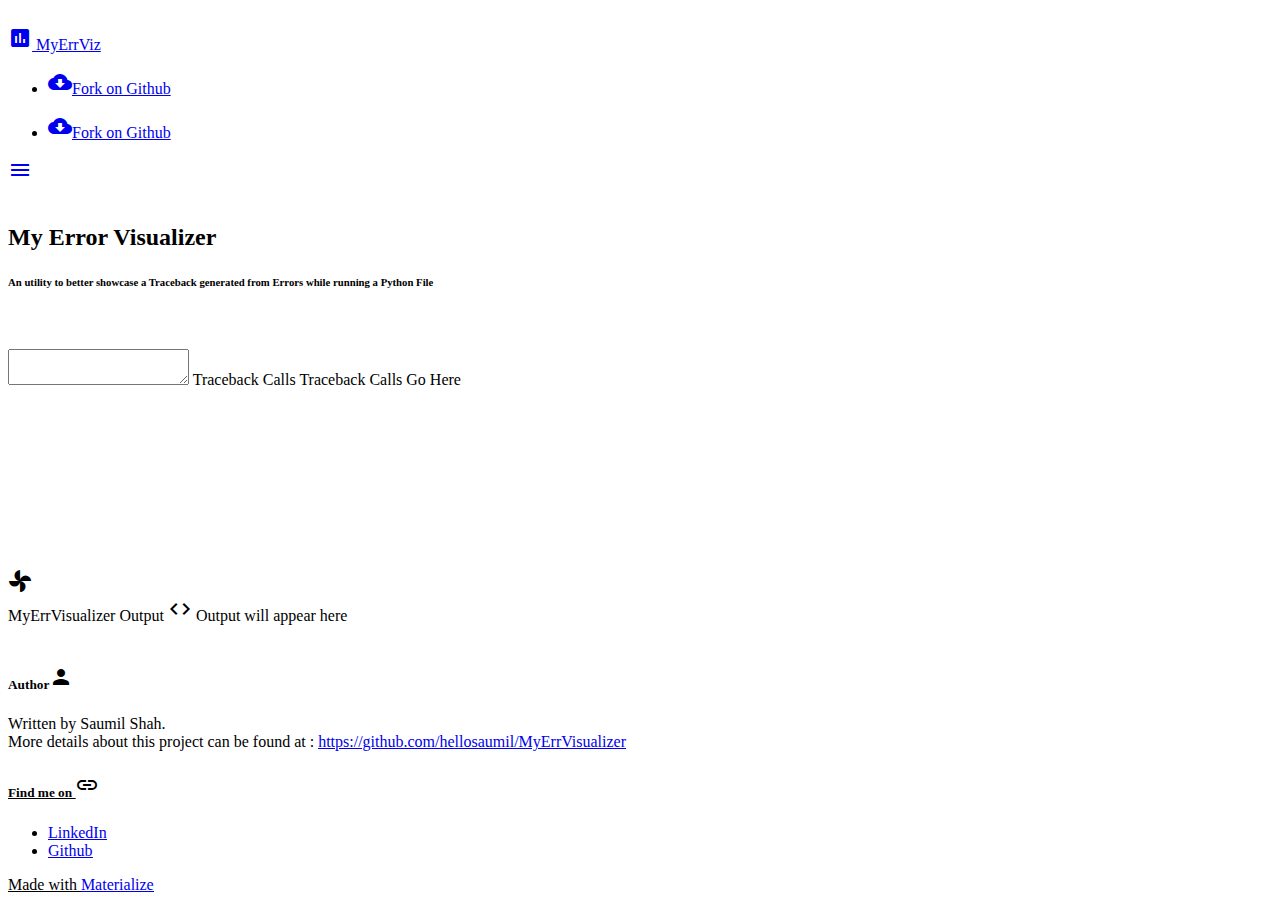
==== templates/index.html @ 18989773 "Add Cloud Server Capability" ====
<!DOCTYPE html>
<html lang="en">
<head>
    <meta http-equiv="Content-Type" content="text/html; charset=UTF-8"/>
    <meta name="viewport" content="width=device-width, initial-scale=1, maximum-scale=1.0"/>
    <title>My Error Visuliazer</title>

    <!-- CSS  -->
    <link href="https://fonts.googleapis.com/icon?family=Material+Icons" rel="stylesheet">
    <link href="static/css/materialize.min.css" type="text/css" rel="stylesheet"/>
    <link href="static/css/mystyle.css" rel="stylesheet" type="text/css">

</head>

<body>
    <div id="topBar" class="grey darken-3">
        <br>
    </div>

    <nav class="grey darken-4 z-depth-2" role="navigation">

        <div class="nav-wrapper container"><a id="logo-container" href="#" class="brand-logo"> <i class="large material-icons left">insert_chart</i> MyErrViz</a>
            <ul class="right hide-on-med-and-down">
                <li><a href="https://hellosaumil.github.io/MyErrVisualizer/"><i class="large material-icons right">cloud_download</i>Fork on Github</a></li>
            </ul>

            <ul id="nav-mobile" class="sidenav">
                <li><a href="https://hellosaumil.github.io/MyErrVisualizer/"><i class="large material-icons left">cloud_download</i>Fork on Github</a></li>
            </ul>
            <a href="#" data-target="nav-mobile" class="sidenav-trigger"><i class="material-icons">menu</i></a>
        </div>

    </nav>


    <br>

    <div class="section" id="index-banner">
        <div class="container blue-grey-text text-lighten-4">
            <h2 class="header center blue-grey-text text-lighten-5">My Error Visualizer</h2>
            <div class="row center">
                <h6 class="header col s12 light">An utility to better showcase a Traceback generated from Errors while running a Python File</h6>
            </div>

            <br><br>

            <div class="row">
                <form class="col s12 m4">
                    <div class="row">
                        <div class="input-field col s12">
                            <textarea id="traceback" class="grey-text text-lighten-2 materialize-textarea customTX" type="text"></textarea>
                            <label for="traceback " class="green-text text-accent-2">Traceback Calls </label>
                            <span class="helper-text blue-grey-text text-lighten-3" data-error="wrong" data-success="right">Traceback Calls Go Here</span>
                        </div>
                    </div>
                </form>

                <div class="col s12 m1">
                    <div class="extraBreaks">
                        <br><br><br><br><br><br><br><br><br><br>
                    </div>
                    <a id="ErrViz" class="ErrViz green accent-4 waves-effect waves-light btn-floating btn-large z-depth-3"><i class="material-icons right tiny">toys</i></a>
                </div>


                <div id="ShowViz" class="col s12 m7">
                    <!-- <h5>MyErrVisualizer Output <i class="material-icons left small">code</i> </h5> -->
                    <!-- <i class="material-icons large">texture</i> -->

                    <div class="row">
                        <div class="card blue-grey darken-3 z-depth-4" id="cardData">
                            <div class="card-content white-text">
                                <span class="card-title"> MyErrVisualizer Output <i class="material-icons left small">code</i>  </span>
                                Output will appear here
                                <br><br>

                                <div class="blue-grey darken-4" id="VizCard">
                                    <span id="ShowVizOutput" >
                                    </span>
                                </div>

                            </div>
                        </div>
                    </div>

                </div>

            </div>


        </div>
    </div>

    <footer class="page-footer grey darken-3">
        <div class="container">
            <div class="row">
                <div class="col l6 s12">
                    <h5 class="white-text">Author<i class="material-icons small left">person</i></h5>
                    <p class="grey-text text-lighten-4">
                        Written by Saumil Shah.
                        <br>
                        More details about this project can be found at : <a class="white-text hlink" href="https://github.com/hellosaumil/MyErrVisualizer"><u>https://github.com/hellosaumil/MyErrVisualizer<u></a>
                        </p>
                    </div>
                    <div class="col l3 s12">
                        <h5 class="white-text">Find me on <i class="material-icons small left">link</i></h5>
                        <ul>
                            <li><a class="white-text hlink" href="https://www.linkedin.com/in/hellosaumil"><u>LinkedIn</u></a></li>
                            <li><a class="white-text" href="https://github.com/hellosaumil/"><u>Github</u></a></li>
                        </ul>
                    </div>
                </div>
            </div>
            <div class="footer-copyright grey darken-4">
                <div class="container">
                    Made with <a class="orange-text text-lighten-3" href="http://materializecss.com">Materialize</a>
                </div>
            </div>
        </footer>



        <!--  Scripts-->
        <script src="static/js/jquery-2.1.1.min.js"></script>
        <script src="static/js/materialize.min.js"></script>
        <script src="static/js/init.js"></script>


        <script type="text/javascript">
        jQuery(document).ready(function() {
            M.AutoInit();
            M.updateTextFields();
            jQuery('#VizCard').hide();
        });
        </script>


        <!-- Web Service Calls -->
        <script type="text/javascript">

        jQuery(".ErrViz").click(function()
        {
            var Traceback_TextArea = $('textarea#traceback').val();
            // var file_name = $('select#xtables option:selected').text();
            // var query = $('textarea#qfield').val();

            console.log('Form Saved!');
            console.log('Traceback_TextArea')
            console.log(Traceback_TextArea)

            jQuery.ajax(
                {
                    // type: "POST",
                    // data: {data_tx : '0'+'^'+username+'|'+file_name+'~'+query},

                    // type: "GET",
                    // url: "/life",


                    type: "POST",
                    url: "/MyErrVisualizer",

                    // data: {data_tx : '0'+'^'+username+'|'+file_name+'~'+query},
                    data: JSON.stringify({ 'Traces': Traceback_TextArea }),
                    contentType: "application/json; charset=utf-8",
                    dataType: "json",

                    success: function(datax)
                    {
                        console.log('datax')
                        console.log(datax)

                        // var countx = JSON.parse(datax);
                        // console.log(countx);
                        // jQuery('#com').html(countx[0][0]).hide().fadeIn(10);
                        jQuery('#VizCard').hide().fadeIn(500);
                        jQuery('#VizCard').html(datax);
                    },

                    error: function(errMsg) {

                        jQuery('#VizCard').fadeOut(500);

                        console.log('\nError From Server: Something Went Wrong. :');
                        console.log(errMsg['responseText']);
                        M.toast({html: 'Error From Server: Something Went Wrong.'});
                        // M.toast({html: errMsg['responseText']});

                    },
                });
            });

            </script>

        </script>

    </body>
    </html>
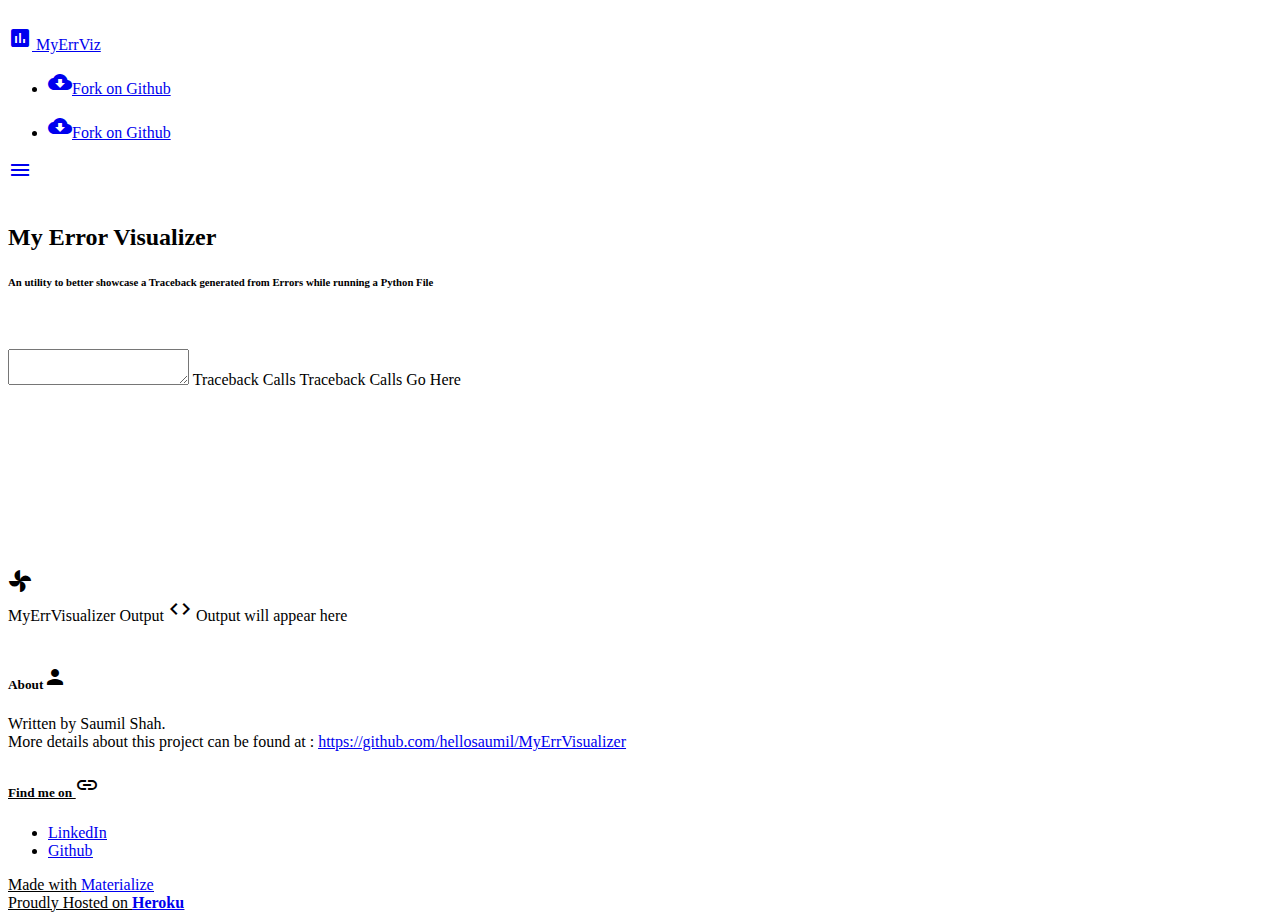
==== commit 46aa05bf: "Heroku in Footer Acknowledgement" ====
--- a/templates/index.html
+++ b/templates/index.html
@@ -95,7 +95,7 @@
         <div class="container">
             <div class="row">
                 <div class="col l6 s12">
-                    <h5 class="white-text">Author<i class="material-icons small left">person</i></h5>
+                    <h5 class="white-text">About<i class="material-icons small left">person</i></h5>
                     <p class="grey-text text-lighten-4">
                         Written by Saumil Shah.
                         <br>
@@ -114,8 +114,14 @@
             <div class="footer-copyright grey darken-4">
                 <div class="container">
                     Made with <a class="orange-text text-lighten-3" href="http://materializecss.com">Materialize</a>
-                </div>
-            </div>
+
+                    <div class="right">
+                        Proudly Hosted on <a class="purple-text text-lighten-2" href="https://www.heroku.com"> <b> Heroku </b> </a>
+                    </div>
+                </div>
+            </div>
+
+
         </footer>
 
 
